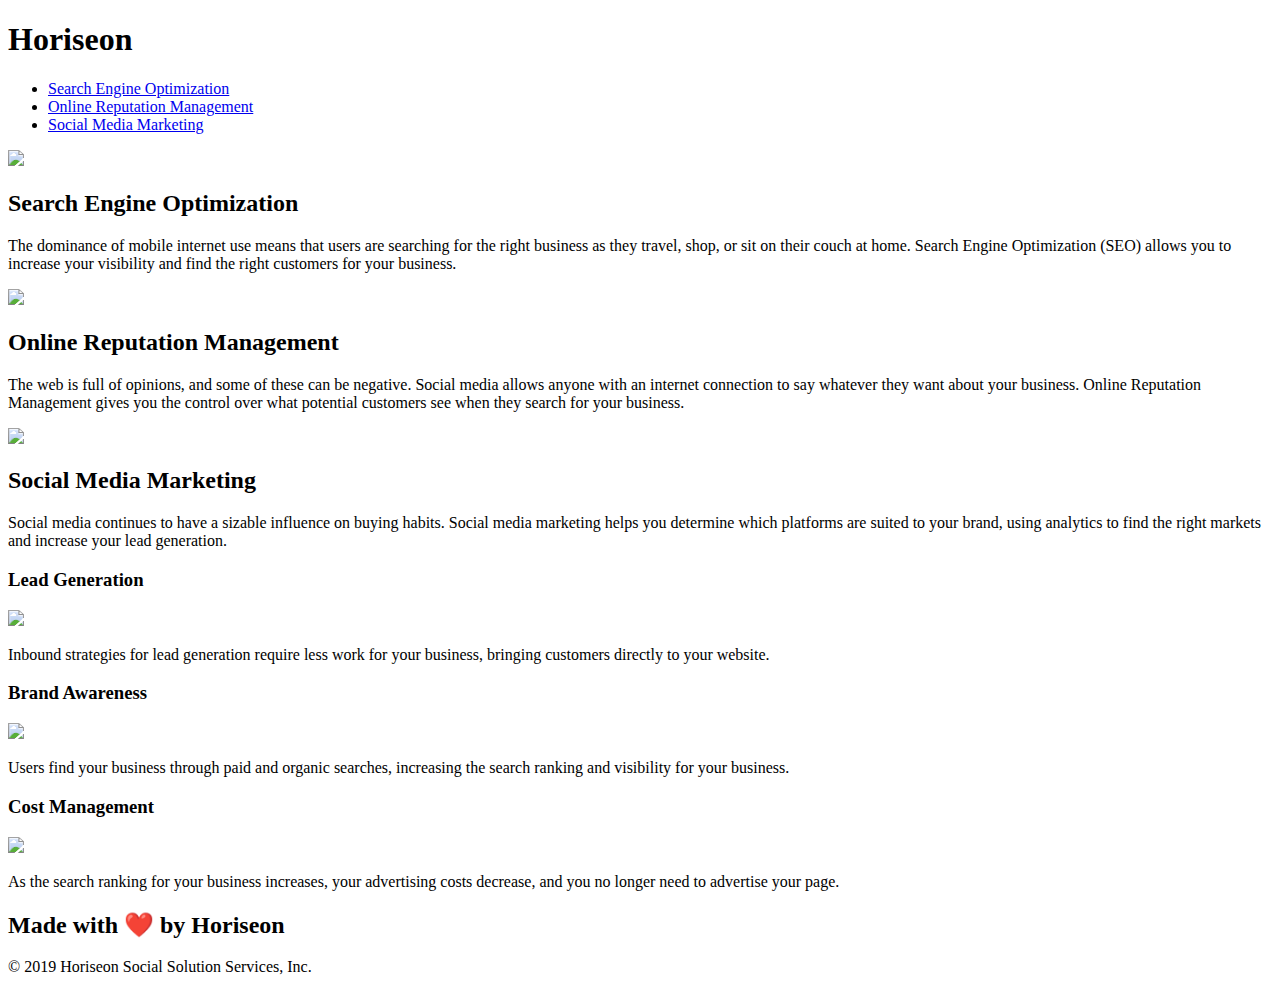
==== index.html @ 8d1fb072 "Update index.html" ====
<!DOCTYPE html>
<html lang="en-gb">

<head>
    <meta charset="UTF-8" />
    <link rel="stylesheet" href="assets/css/style.css">
    <title>Horiseon</title>
</head>

<body>
    <div class="header">
        <h1>Hori<span class="seo">seo</span>n</h1>
        <div>
            <ul>
                <li>
                    <a href="#search-engine-optimization">Search Engine Optimization</a>
                </li>
                <li>
                    <a href="#online-reputation-management">Online Reputation Management</a>
                </li>
                <li>
                    <a href="#social-media-marketing">Social Media Marketing</a>
                </li>
            </ul>
        </div>
    </div>
    <div class="hero"></div>
    <div class="content">
        <div class="search-engine-optimization">
            <img src="./assets/images/search-engine-optimization.jpg" class="float-left" />
            <h2>Search Engine Optimization</h2>
            <p>
                The dominance of mobile internet use means that users are searching for the right business as they travel, shop, or sit on their couch at home. Search Engine Optimization (SEO) allows you to increase your visibility and find the right customers for your business.
            </p>
        </div>
        <div id="online-reputation-management" class="online-reputation-management">
            <img src="./assets/images/online-reputation-management.jpg" class="float-right" />
            <h2>Online Reputation Management</h2>
            <p>
                The web is full of opinions, and some of these can be negative. Social media allows anyone with an internet connection to say whatever they want about your business. Online Reputation Management gives you the control over what potential customers see when they search for your business.
            </p>
        </div>
        <div id="social-media-marketing" class="social-media-marketing">
            <img src="./assets/images/social-media-marketing.jpg" class="float-left" />
            <h2>Social Media Marketing</h2>
            <p>
                Social media continues to have a sizable influence on buying habits. Social media marketing helps you determine which platforms are suited to your brand, using analytics to find the right markets and increase your lead generation.
            </p>
        </div>
    </div>
    <div class="benefits">
        <div class="benefit-lead">
            <h3>Lead Generation</h3>
            <img src="./assets/images/lead-generation.png" />
            <p>
                Inbound strategies for lead generation require less work for your business, bringing customers directly to your website.
            </p>
        </div>
        <div class="benefit-brand">
            <h3>Brand Awareness</h3>
            <img src="./assets/images/brand-awareness.png" />
            <p>
                Users find your business through paid and organic searches, increasing the search ranking and visibility for your business.
            </p>
        </div>
        <div class="benefit-cost">
            <h3>Cost Management</h3>
            <img src="./assets/images/cost-management.png"></img>
            <p>
                As the search ranking for your business increases, your advertising costs decrease, and you no longer need to advertise your page.
            </p>
        </div>
    </div>
    <div class="footer">
        <h2>Made with ❤️️ by Horiseon</h2>
        <p>
            &copy; 2019 Horiseon Social Solution Services, Inc.
        </p>
    </div>
</body>

</html>
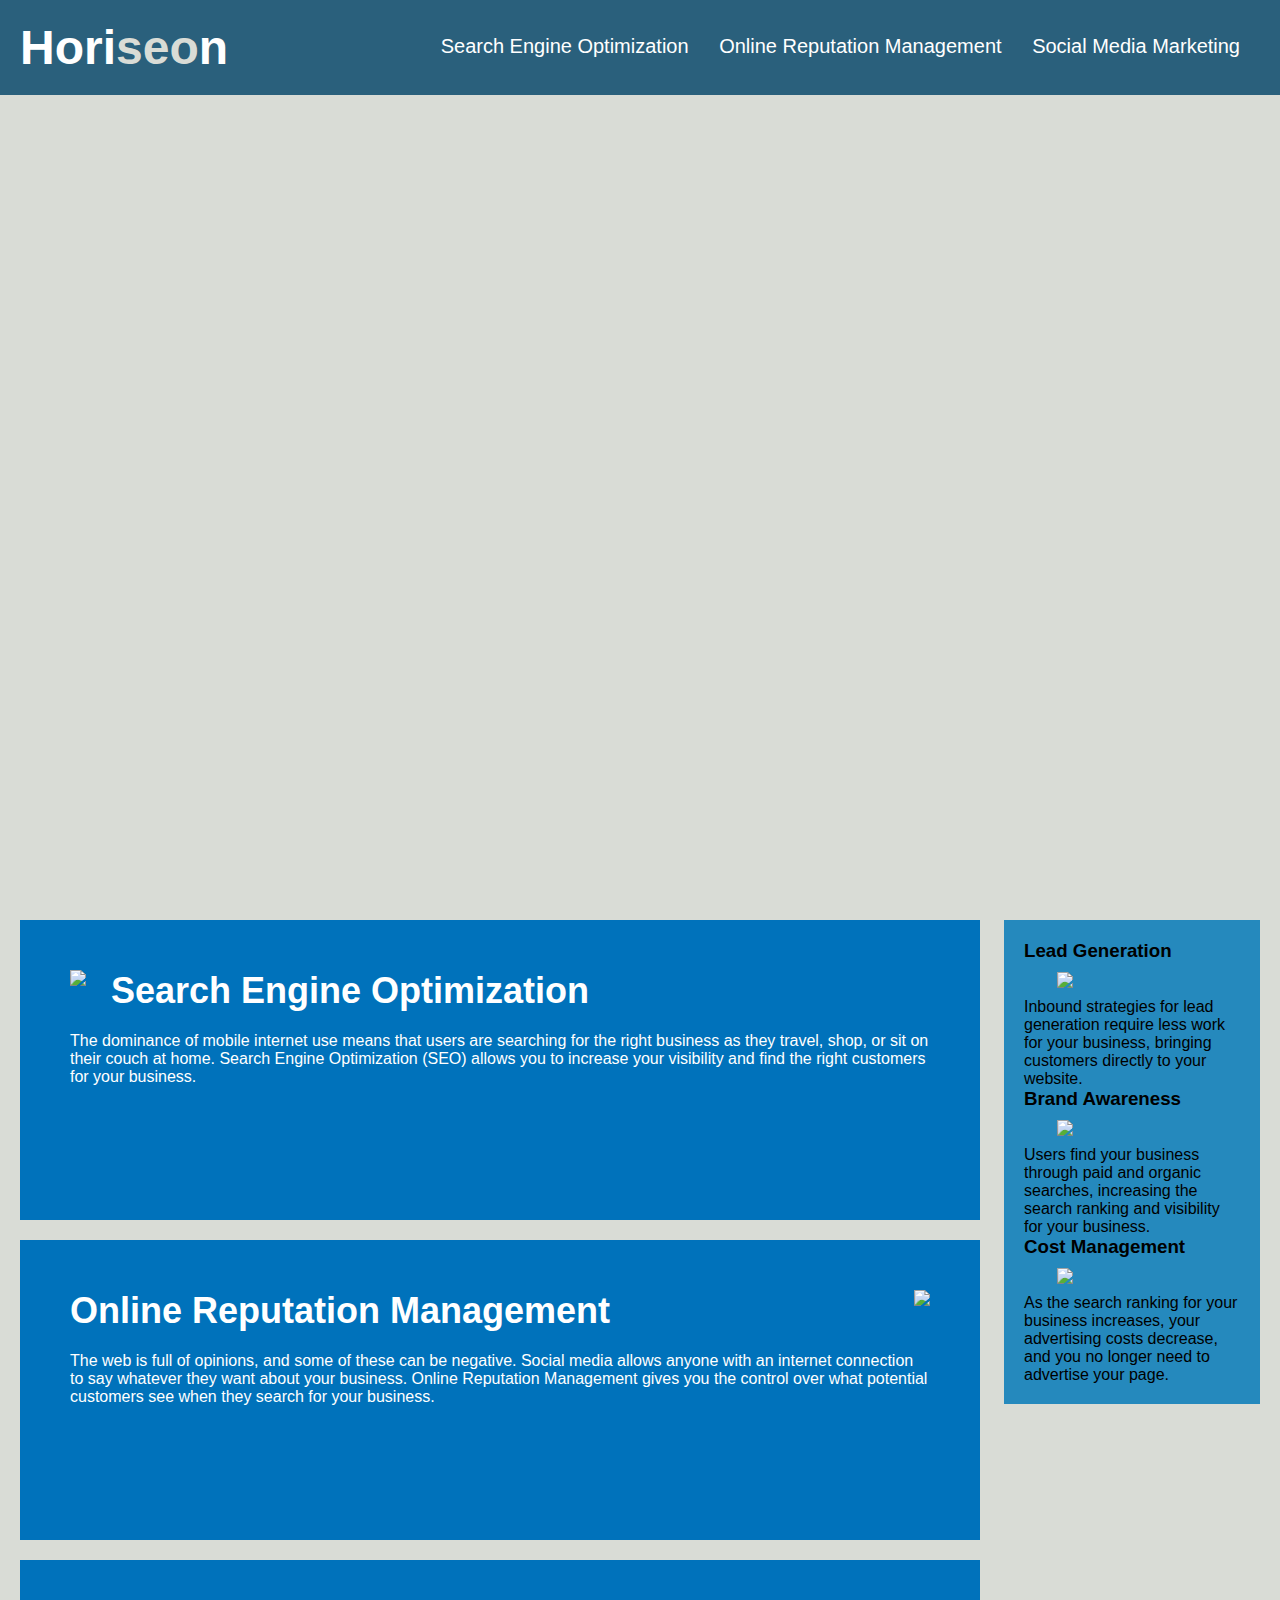
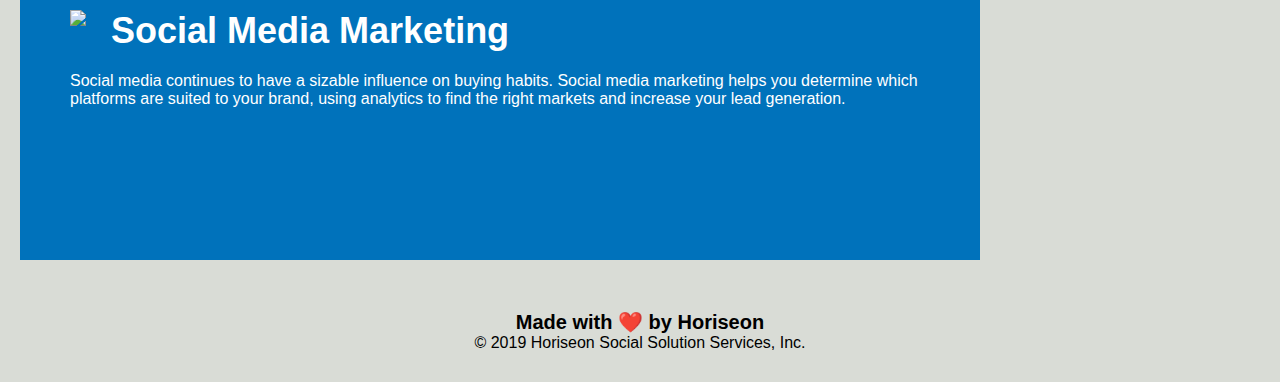
==== commit 862f8677: "Update index.html" ====
--- a/index.html
+++ b/index.html
@@ -3,7 +3,7 @@
 
 <head>
     <meta charset="UTF-8" />
-    <link rel="stylesheet" href="assets/css/style.css">
+    <link rel="stylesheet" href="./Assets/css/style.css">
     <title>Horiseon</title>
 </head>
 
@@ -27,7 +27,7 @@
     <div class="hero"></div>
     <div class="content">
         <div class="search-engine-optimization">
-            <img src="./assets/images/search-engine-optimization.jpg" class="float-left" />
+            <img src="./assets/images/search-engine-optimization.jpg" class="float-left"/>
             <h2>Search Engine Optimization</h2>
             <p>
                 The dominance of mobile internet use means that users are searching for the right business as they travel, shop, or sit on their couch at home. Search Engine Optimization (SEO) allows you to increase your visibility and find the right customers for your business.
--- a/Assets/css/style.css
+++ b/Assets/css/style.css
@@ -0,0 +1,156 @@
+* {
+    box-sizing: border-box;
+    padding: 0;
+    margin: 0;
+}
+
+body {
+    background-color: #d9dcd6;
+}
+
+.header {
+    padding: 20px;
+    font-family: 'Trebuchet MS', 'Lucida Sans Unicode', 'Lucida Grande', 'Lucida Sans', Arial, sans-serif;
+    background-color: #2a607c;
+    color: #ffffff;
+}
+
+.header h1 {
+    display: inline-block;
+    font-size: 48px;
+}
+
+.header h1 .seo {
+    color: #d9dcd6;
+}
+
+.header div {
+    padding-top: 15px;
+    margin-right: 20px;
+    float: right;
+    font-family: 'Gill Sans', 'Gill Sans MT', Calibri, 'Trebuchet MS', sans-serif;
+    font-size: 20px;
+}
+
+.header div ul {
+    list-style-type: none;
+}
+
+.header div ul li {
+    display: inline-block;
+    margin-left: 25px;
+}
+
+a {
+    color: #ffffff;
+    text-decoration: none;
+}
+
+p {
+    font-size: 16px;
+}
+
+.hero {
+    height: 800px;
+    width: 100%;
+    margin-bottom: 25px;
+    background-image: url("../images/digital-marketing-meeting.jpg");
+    background-size: cover;
+    background-position: center;
+}
+
+.float-left {
+    float: left;
+    margin-right: 25px;
+}
+
+.float-right {
+    float: right;
+    margin-left: 25px;
+}
+
+.content {
+    width: 75%;
+    display: inline-block;
+    margin-left: 20px;
+}
+
+.benefits {
+    margin-right: 20px;
+    padding: 20px;
+    clear: both;
+    float: right;
+    width: 20%;
+    height: 100%;
+    font-family: 'Gill Sans', 'Gill Sans MT', Calibri, 'Trebuchet MS', sans-serif;
+    background-color: #2589bd;
+}
+
+.Benefits .benefit-lead .benefit-brand .benefit-cost {
+    margin-bottom: 32px;
+    color: #ffffff;
+}
+
+
+.benefit-lead h3 .benefit-brand h3 .benefit-cost h3{
+    margin-bottom: 10px;
+    text-align: center;
+}
+
+
+
+.benefits img {
+    display: block;
+    margin: 10px auto;
+    max-width: 150px;
+
+}
+
+
+
+.search-engine-optimization, .online-reputation-management, .social-media-marketing{
+    margin-bottom: 20px;
+    padding: 50px;
+    height: 300px;
+    font-family: 'Gill Sans', 'Gill Sans MT', Calibri, 'Trebuchet MS', sans-serif;
+    background-color: #0072bb;
+    color: #ffffff;
+}
+
+.search-engine-optimization img {
+    max-height: 200px;
+}
+
+.online-reputation-management img {
+    max-height: 200px;
+}
+
+.social-media-marketing img {
+    max-height: 200px;
+}
+
+.search-engine-optimization h2 {
+    margin-bottom: 20px;
+    font-size: 36px;
+}
+
+.online-reputation-management h2 {
+    margin-bottom: 20px;
+    font-size: 36px;
+}
+
+.social-media-marketing h2 {
+    margin-bottom: 20px;
+    font-size: 36px;
+}
+
+.footer {
+    padding: 30px;
+    clear: both;
+    font-family: 'Trebuchet MS', 'Lucida Sans Unicode', 'Lucida Grande', 'Lucida Sans', Arial, sans-serif;
+    text-align: center;
+}
+
+.footer h2 {
+    font-size: 20px;
+}
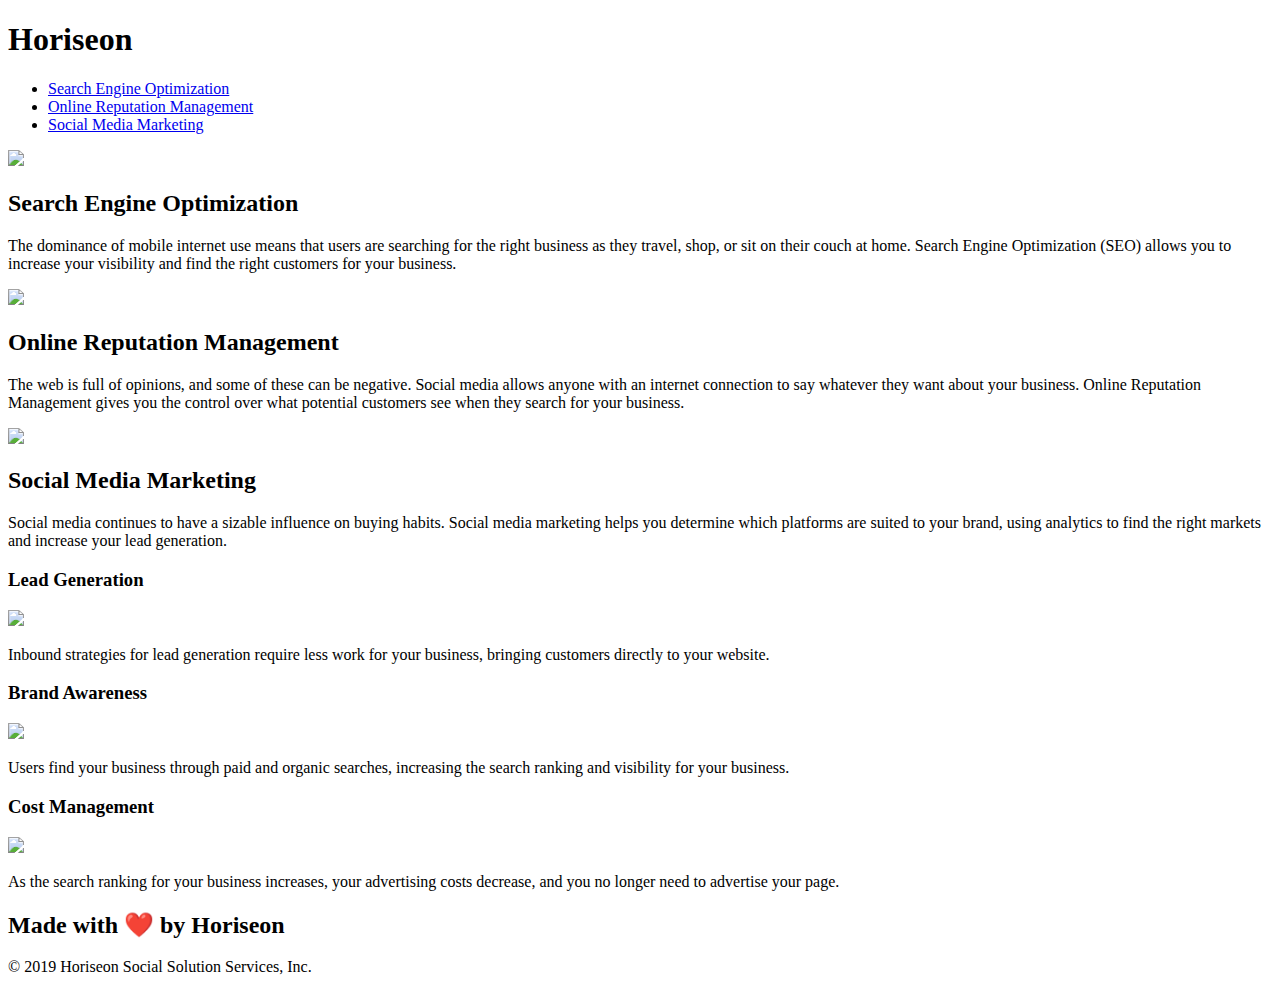
==== commit c0cad5cb: "Update index.html" ====
--- a/index.html
+++ b/index.html
@@ -3,7 +3,7 @@
 
 <head>
     <meta charset="UTF-8" />
-    <link rel="stylesheet" href="./Assets/css/style.css">
+    <link rel="stylesheet" href="../Daniel-Refactoring/Assets/css/style.css">
     <title>Horiseon</title>
 </head>
 
